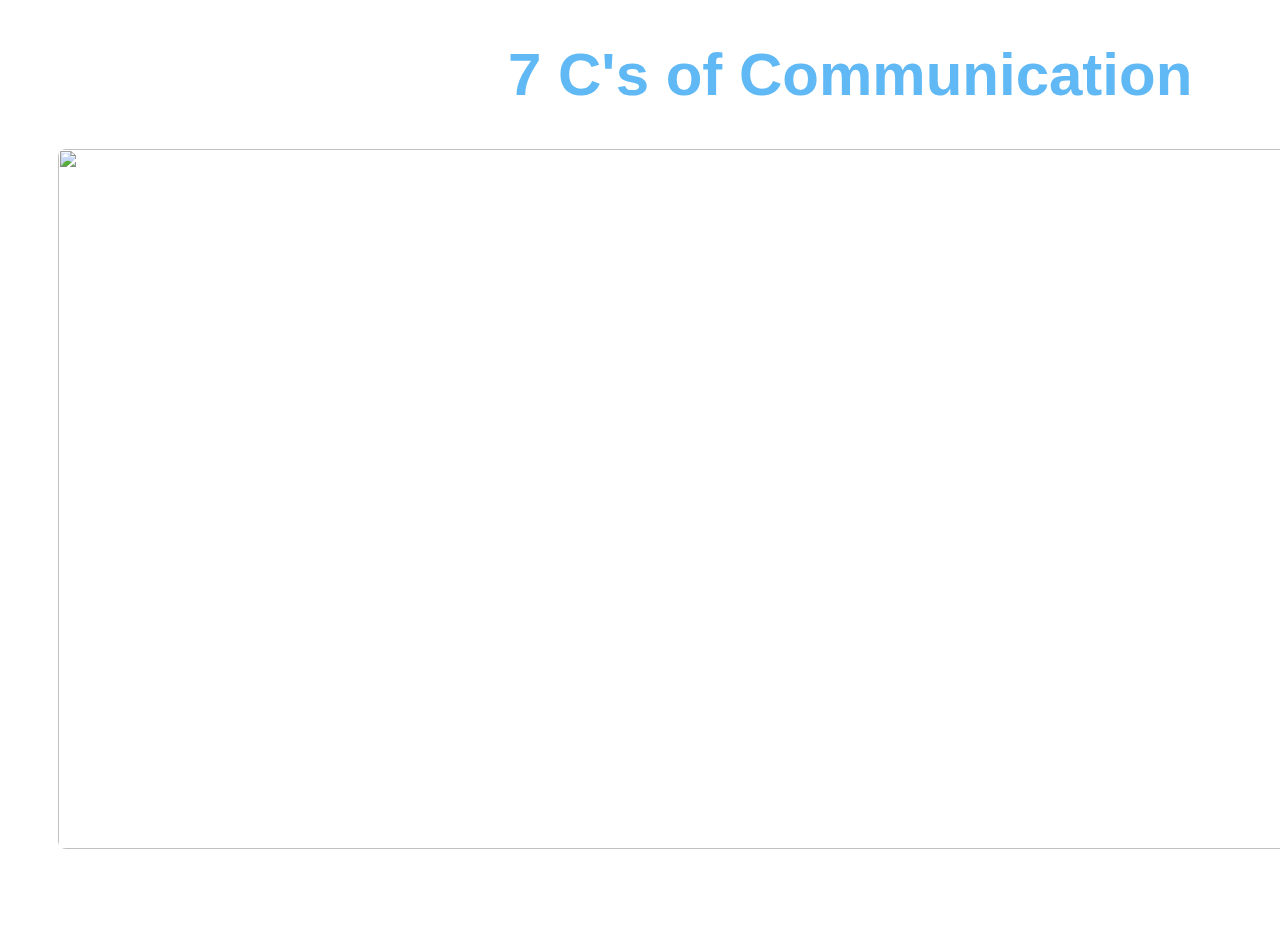
==== index.html @ a2b5bed8 "Add files via upload" ====
<!DOCTYPE html>
<html lang="en">
<head>
    <meta charset="UTF-8">
    <meta name="viewport" content="width=device-width, initial-scale=1.0">
    <title>Document</title>
    <link rel="stylesheet" href="index.css">
</head>
<body>
    <header>
        <H1 class="key-block3"><b>7 C's of Communication</b></H1>
        <img class="Photo" src="https://blog.vantagecircle.com/content/images/2020/08/business-communication-tools.png" alt="">
    </header>
    <footer>
        <P class="name">Present by:- <br>
            Sanjit Kumar Singh</P>
        <b><a class="Next" href="2ndpage.html">Next</a></b>
    </footer>
</body>
</html>
---- index.css ----
body{
    font-family: 'Montserrat',sans-serif;
    margin: 50;
    background-color:white;
    color: white;
    clear: both;
    width: fit-content;
    height: fit-content;
    right: 300px;
    left: 200px;
    
    

    
    
    .key-block{
        margin-left: 200px;
        font-size: 25px;
        height: fit-content;
        width: fit-content;
        color:black;
        right: 200px;
    }
    .key-block3{
        
        font-size: 60px;
        margin-left: 500px;
        width: fit-content;
        height: fit-content;
        color: rgb(96, 185, 244);
        right: 200px;
    }
    .key-block2{
        font-size: 30px;
        margin-left: 50px;
        width: fit-content;
        height: fit-content;
        color: darkblue;
    }
    .key-block4{
        margin-right: 50px;
        margin-left: 50px;
        height: 950px;
        width: 1720px;
        color: darkred;
    }
    .key-block5{
        margin-left: 50px;
        font-size: 40px;
        width: fit-content;
        height: fit-content;
        color: rgb(10, 0, 100);
    }
    .name{
        color: black;
        margin-left: 1600px;
        width: fit-content;
        height: fit-content;
    }
    .Conclusion{
        margin-top: 100px;
        color: darkblue;
        font-size: 30px;
        margin-left: 100px;
        width: fit-content;
        height: fit-content;
    }
    .Conclusion1{
        color: black;
        font-size: 25px;
        margin-left: 250px;
        width: fit-content;
        height: fit-content;
    }
    .Reference{
        margin-bottom: 100px;
        color: darkblue;
        font-size: 30px;
        margin-left: 100px;
        width: fit-content;
        height: fit-content;
    }
    .Reference1{
        color: black;
        font-size: 25px;
        margin-left: 250px;
        width: fit-content;
        height: fit-content;

    }
    .Photo{
        border-radius: 8px;
        margin-right: 50px;
        margin-left: 50px;
        height: 700px;
        width: 1720px;

    }
    .Next{
        color: blue;
        height: fit-content;
        width: fit-content;
        margin-left: 1600px;


    }
    .Previous{
        color: blue;
        height: fit-content;
        width: fit-content;
    }
    .Table{
        font-size: 40px;
        margin-left: 100px;
        width: fit-content;
        height: fit-content;
        color: black;
        right: 200px;
    }
    .Content{
        font-size: 30px;
        margin-left: 100px;
        width: fit-content;
        height: fit-content;
        color: black;
        right: 200px;
    }
    .Content1{
        font-size: 25px;
        margin-left: 150px;
        width: fit-content;
        height: fit-content;
        color: black;
        right: 200px;
    }
    
    
}
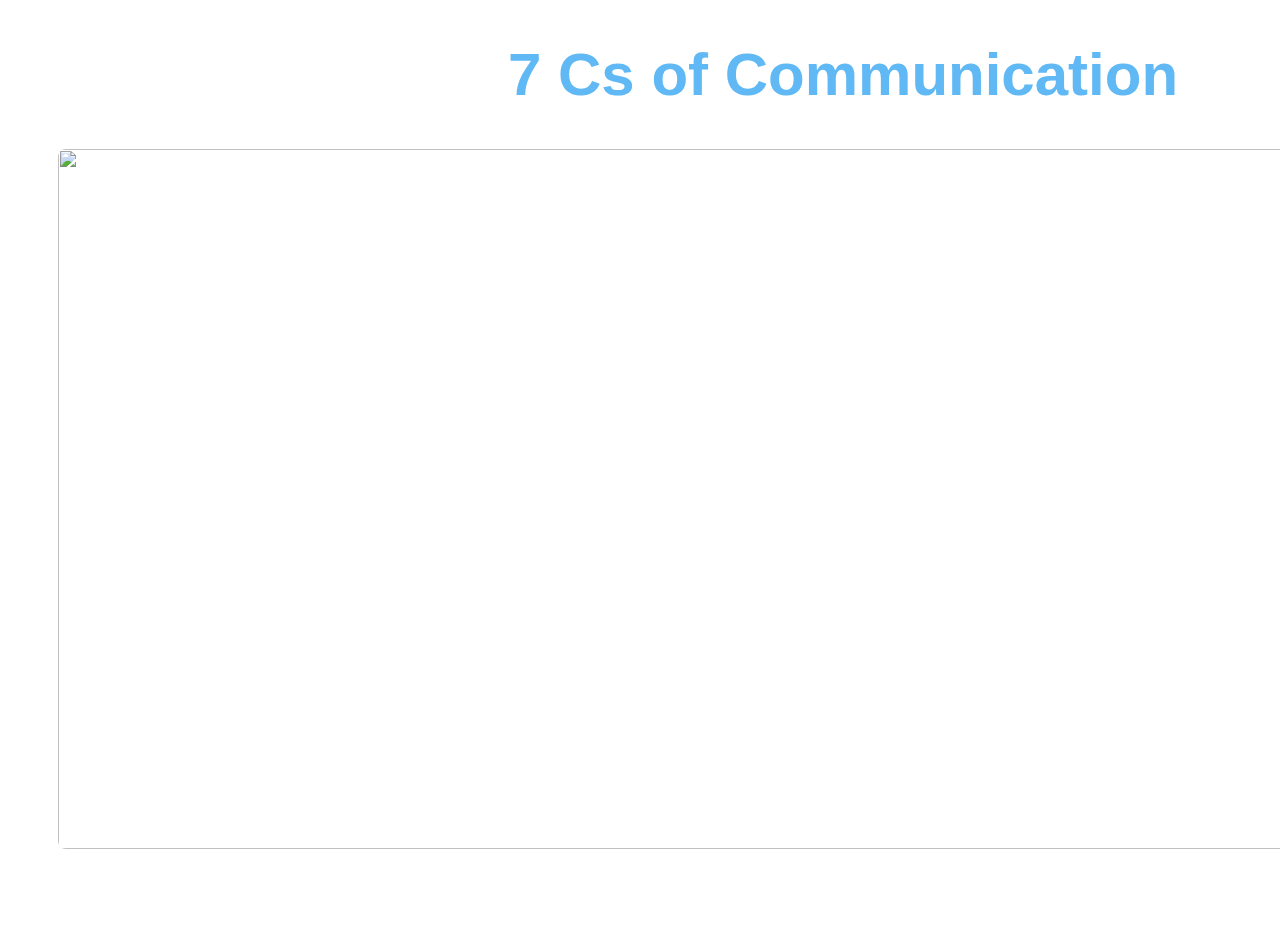
==== commit 0680430b: "Update index.html" ====
--- a/index.html
+++ b/index.html
@@ -8,7 +8,7 @@
 </head>
 <body>
     <header>
-        <H1 class="key-block3"><b>7 C's of Communication</b></H1>
+        <H1 class="key-block3"><b>7 Cs of Communication</b></H1>
         <img class="Photo" src="https://blog.vantagecircle.com/content/images/2020/08/business-communication-tools.png" alt="">
     </header>
     <footer>
@@ -17,4 +17,4 @@
         <b><a class="Next" href="2ndpage.html">Next</a></b>
     </footer>
 </body>
-</html>+</html>
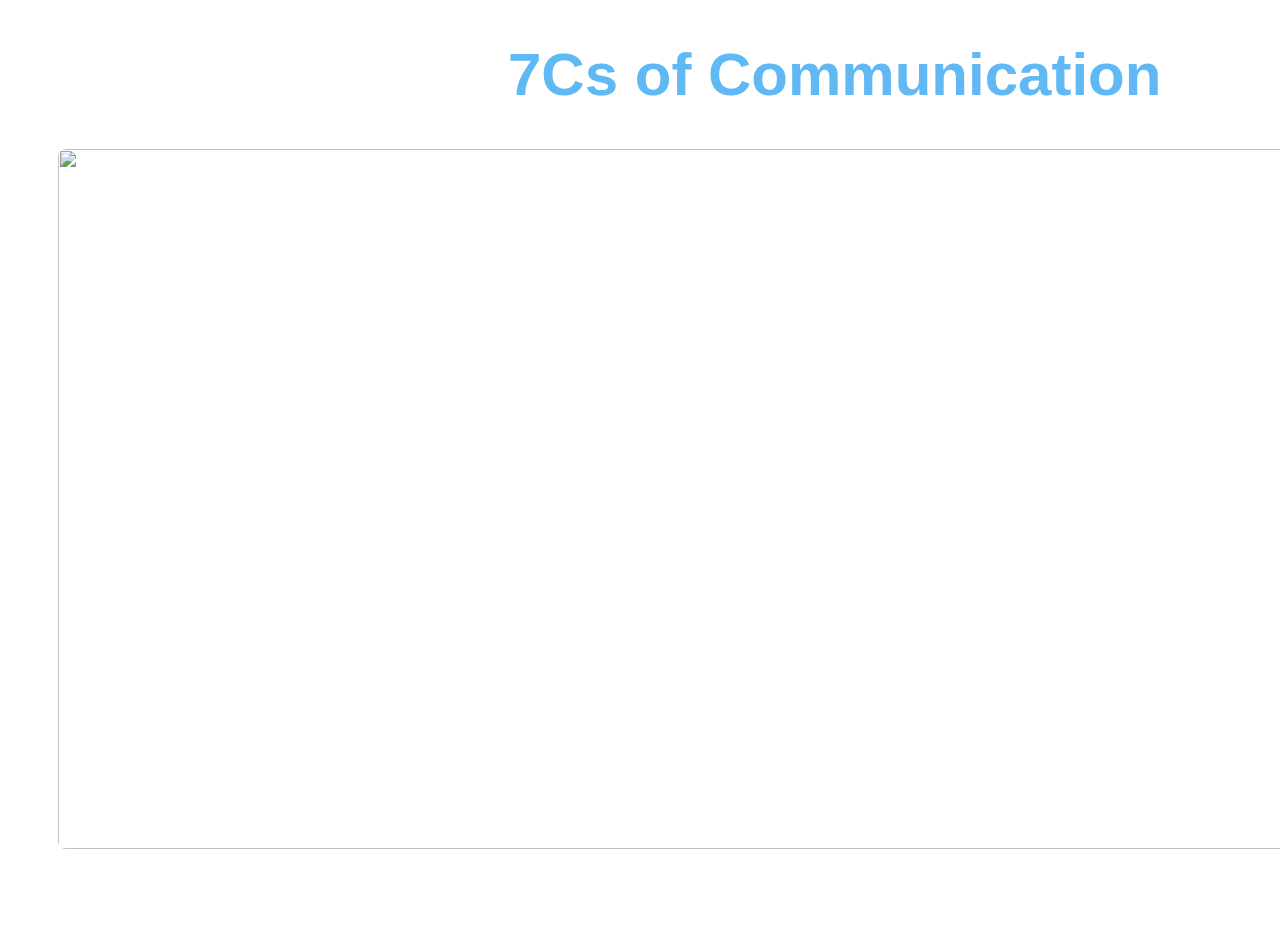
==== commit a25fdcc3: "Update index.html" ====
--- a/index.html
+++ b/index.html
@@ -8,7 +8,7 @@
 </head>
 <body>
     <header>
-        <H1 class="key-block3"><b>7 Cs of Communication</b></H1>
+        <H1 class="key-block3"><b>7Cs of Communication</b></H1>
         <img class="Photo" src="https://blog.vantagecircle.com/content/images/2020/08/business-communication-tools.png" alt="">
     </header>
     <footer>
--- a/index.css
+++ b/index.css
@@ -114,7 +114,7 @@
         margin-left: 100px;
         width: fit-content;
         height: fit-content;
-        color: black;
+        color: darkblue;
         right: 200px;
     }
     .Content{
@@ -133,6 +133,12 @@
         color: black;
         right: 200px;
     }
+    .Photo3{
+        margine-right:50px;
+        height: 900px;
+        width: 1720px;
+        color: darkred;
+    }
     
     
-}+}
